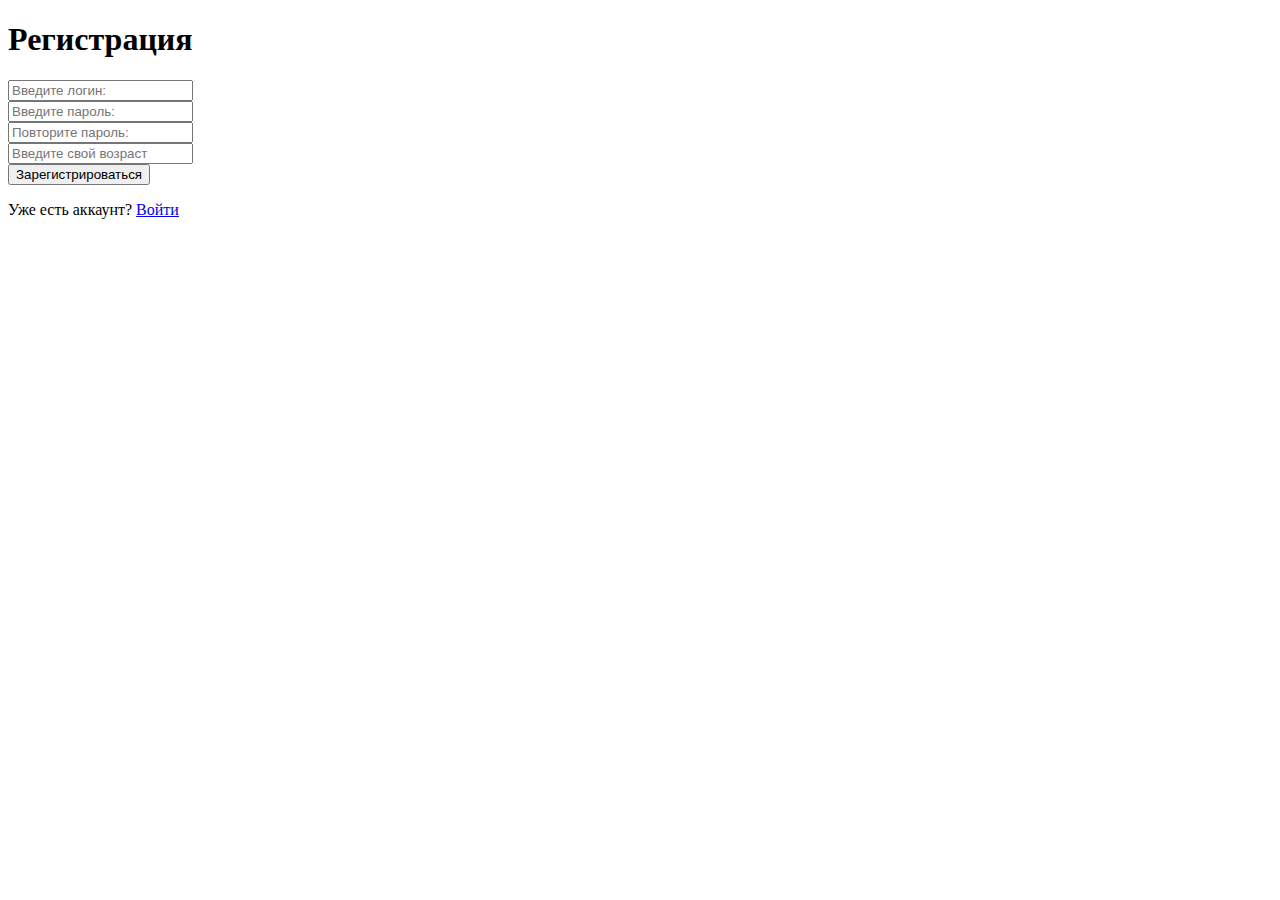
==== FlaskSite/templates/index.html @ 6b483585 "Add files via upload" ====
<!DOCTYPE html>
<html lang="en">
<head>
    <meta charset="UTF-8">
    <title></title>
    <link rel="preconnect" href="https://fonts.googleapis.com">
    <link rel="preconnect" href="https://fonts.gstatic.com" crossorigin>
    <link href="https://fonts.googleapis.com/css2?family=Poppins:ital,wght@0,100;0,200;0,300;0,400;0,500;0,600;0,700;0,800;0,900;1,100;1,200;1,300;1,400;1,500;1,600;1,700;1,800;1,900&display=swap" rel="stylesheet">
    <link rel="stylesheet" href="{{ url_for('static', filename='css/style.css') }}">
</head>
<body>
    <div class="wrapper">
        <form method="post">
            <h1>Регистрация</h1>
        <div class="input-box">
            <input type="text" placeholder="Введите логин:" required>
            <i class="bx bx-user"></i>
        </div>
        <div class="input-box">
            <input type="password" placeholder="Введите пароль:" required>
        </div>
        <div class="input-box">
            <input type="password" placeholder="Повторите пароль:" required>
        </div>
        <div class="input-box">
            <input type="number" maxlength="3" placeholder="Введите свой возраст" required>
        </div>

        <button type="submit" class="btn">Зарегистрироваться</button>

        <div class="register-link">
            <p>Уже есть аккаунт? <a href="http://127.0.0.1:8000/object_detection/">Войти</a> </p>
        </div>
        </form>
    </div>
</body>
</html>
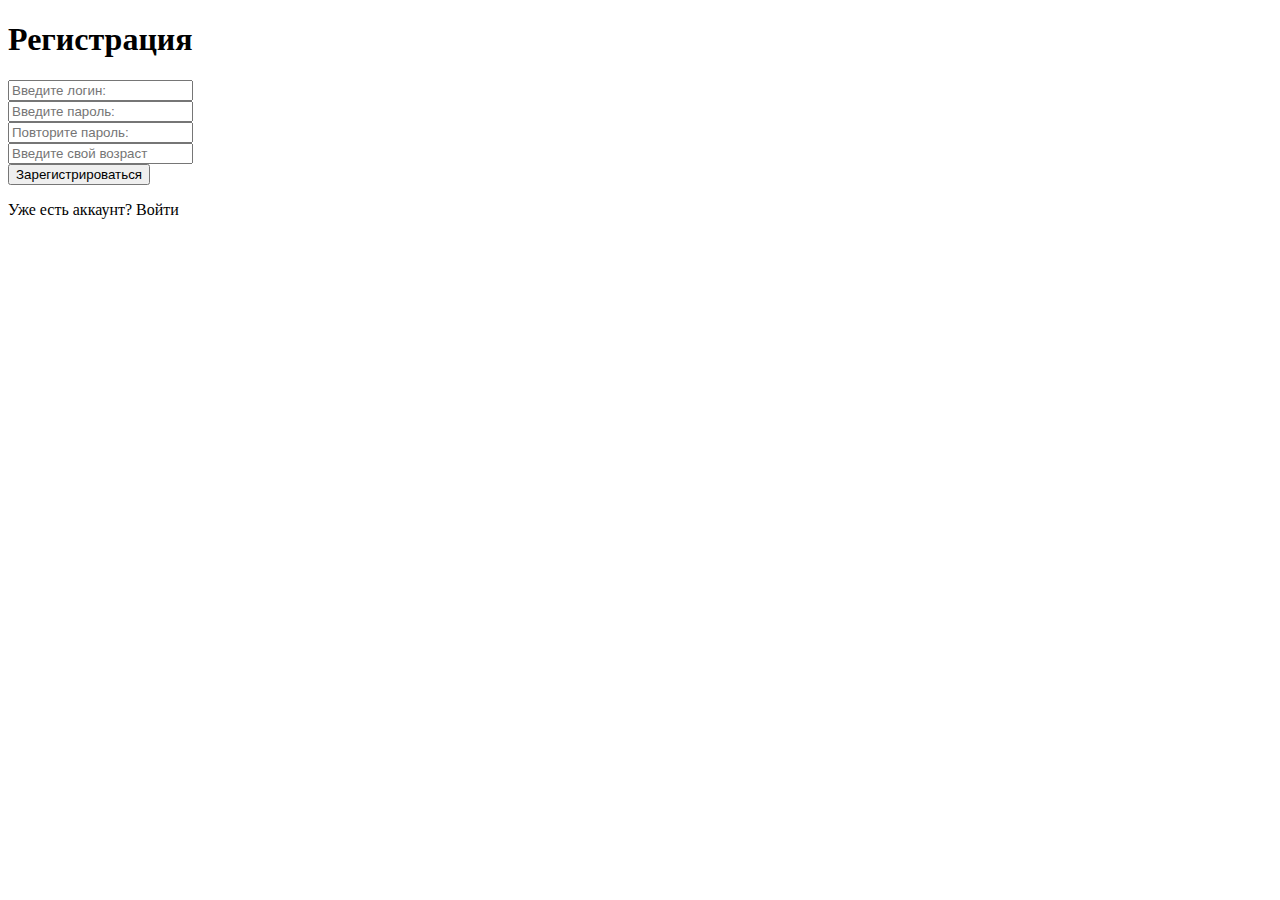
==== commit 86f41a2f: "Add files via upload" ====
--- a/FlaskSite/templates/index.html
+++ b/FlaskSite/templates/index.html
@@ -13,23 +13,23 @@
         <form method="post">
             <h1>Регистрация</h1>
         <div class="input-box">
-            <input type="text" placeholder="Введите логин:" required>
+            <input type="text" id="username" name="username" placeholder="Введите логин:" required>
             <i class="bx bx-user"></i>
         </div>
         <div class="input-box">
             <input type="password" placeholder="Введите пароль:" required>
         </div>
         <div class="input-box">
-            <input type="password" placeholder="Повторите пароль:" required>
+            <input type="password" id="password" name="password" placeholder="Повторите пароль:" required>
         </div>
         <div class="input-box">
-            <input type="number" maxlength="3" placeholder="Введите свой возраст" required>
+            <input type="number"  id="age" name="age" maxlength="3" placeholder="Введите свой возраст" required>
         </div>
 
-        <button type="submit" class="btn">Зарегистрироваться</button>
+        <button type="submit" class="btn"><a href=#"></a>Зарегистрироваться</button>
 
         <div class="register-link">
-            <p>Уже есть аккаунт? <a href="http://127.0.0.1:8000/object_detection/">Войти</a> </p>
+            <p>Уже есть аккаунт? Войти </p>
         </div>
         </form>
     </div>
